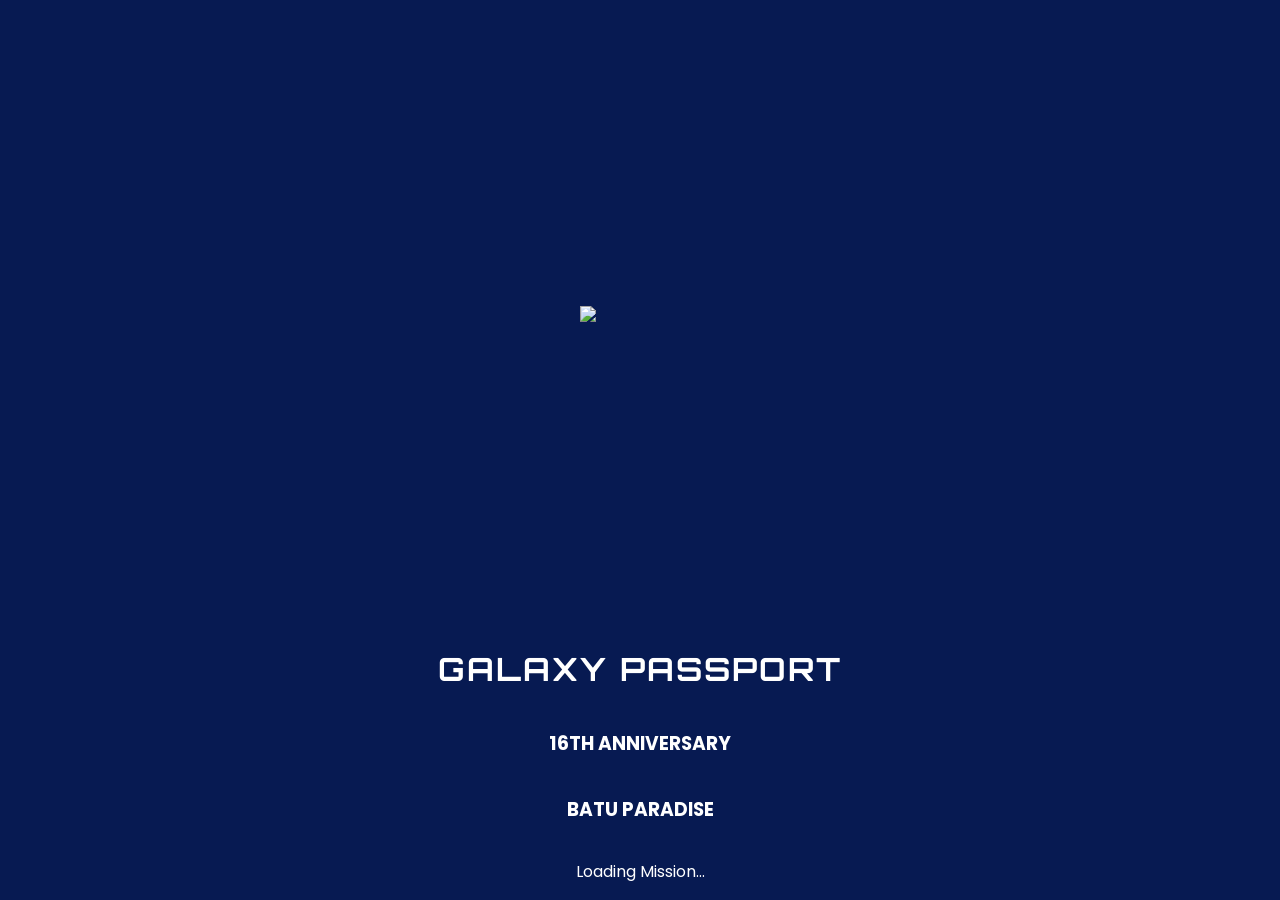
==== dashboard.html @ 88fe915d "Initial Galaxy Passport Upload" ====
```html
<!DOCTYPE html>
<html>

<head>

<meta charset="UTF-8">
<meta name="viewport"
content="width=device-width, initial-scale=1">

<title>Dashboard</title>

<link rel="stylesheet"
href="css/style.css">

<script src="js/config.js"></script>

</head>

<body>

<br>

<img src="images/logo.png"
class="logo">

<h3 class="title">
GALAXY PASSPORT
</h3>

<div class="container">

<h2 class="title">
Halo <span id="petugas"></span> 🚀
</h2>

<div class="card">

<div class="stat-row">
Member :
<span id="member">0</span>
</div>

<hr>

<div class="stat-row">
⭐⭐⭐⭐⭐⭐⭐⭐ :
<span id="stamp8">0</span>
</div>

<div class="stat-row">
⭐⭐⭐⭐⭐⭐⭐⚪ :
<span id="stamp7">0</span>
</div>

<div class="stat-row">
⭐⭐⭐⭐⭐⭐⚪⚪ :
<span id="stamp6">0</span>
</div>

<div class="stat-row">
⭐⭐⭐⭐⭐⚪⚪⚪ :
<span id="stamp5">0</span>
</div>

<div class="stat-row">
⭐⭐⭐⭐⚪⚪⚪⚪ :
<span id="stamp4">0</span>
</div>

<div class="stat-row">
⭐⭐⭐⚪⚪⚪⚪⚪ :
<span id="stamp3">0</span>
</div>

<div class="stat-row">
⭐⭐⚪⚪⚪⚪⚪⚪ :
<span id="stamp2">0</span>
</div>

<div class="stat-row">
⭐⚪⚪⚪⚪⚪⚪⚪ :
<span id="stamp1">0</span>
</div>

<div class="stat-row">
⚪⚪⚪⚪⚪⚪⚪⚪ :
<span id="stamp0">0</span>
</div>

<hr>

<div class="stat-row">
Belum Lengkap :
<span id="belum">0</span>
</div>

</div>

<br>

<div class="dashboard-grid">

<div class="dashboard-card"
onclick="location='register.html'">

👤<br><br>
PENDAFTARAN

</div>

<div class="dashboard-card"
onclick="location='stamp.html'">

⭐<br><br>
STAMP NORMAL

</div>

<div class="dashboard-card"
onclick="location='cheating.html'">

🎮<br><br>
CHEATING DAY

</div>

<div class="dashboard-card"
onclick="location='report.html'">

🎁<br><br>
REPORT

</div>

</div>

<br>

<button class="btn-red"
onclick="logout()">

LOGOUT

</button>

</div>

<script>

if(!localStorage.getItem("username")){
    location="index.html";
}

document.getElementById("petugas").innerHTML =
localStorage.getItem("username");

function logout(){

    localStorage.removeItem("username");

    location="index.html";

}

fetch(
    API_URL +
    "?action=stats"
)

.then(r=>r.json())

.then(data=>{

    member.innerHTML = data.member;

    stamp8.innerHTML = data.stamp8;
    stamp7.innerHTML = data.stamp7;
    stamp6.innerHTML = data.stamp6;
    stamp5.innerHTML = data.stamp5;
    stamp4.innerHTML = data.stamp4;
    stamp3.innerHTML = data.stamp3;
    stamp2.innerHTML = data.stamp2;
    stamp1.innerHTML = data.stamp1;
    stamp0.innerHTML = data.stamp0;

    belum.innerHTML = data.belum;

});

</script>

</body>

</html>
```
---- css/style.css ----
@import url('https://fonts.googleapis.com/css2?family=Orbitron:wght@500;700&family=Poppins:wght@300;400;500;600&display=swap');

body{
    margin:0;
    padding:0;
    min-height:100vh;
    font-family:'Poppins',sans-serif;
    color:white;
    background:
    radial-gradient(circle at top left,#284b9b 0%,#071a52 50%),
    linear-gradient(135deg,#071a52,#102c65,#0d1635);
    background-attachment:fixed;
}

body:before{
    content:"";
    position:fixed;
    width:100%;
    height:100%;
    background-image:
    radial-gradient(white 1px,transparent 1px);
    background-size:35px 35px;
    opacity:0.15;
    pointer-events:none;
}

.title{
    font-family:'Orbitron',sans-serif;
    text-align:center;
    letter-spacing:2px;
}

.subtitle{
    text-align:center;
}

.logo{
    width:120px;
    display:block;
    margin:auto;
}

.container{
    width:92%;
    max-width:500px;
    margin:auto;
}

.card{
    background:rgba(255,255,255,0.1);
    backdrop-filter:blur(15px);
    border-radius:25px;
    padding:25px;
    box-shadow:0 0 30px rgba(255,255,255,0.1);
}

input{
    width:100%;
    padding:15px;
    margin-bottom:15px;
    border:none;
    border-radius:15px;
    box-sizing:border-box;
    font-size:16px;
}

button{
    width:100%;
    padding:15px;
    border:none;
    border-radius:15px;
    font-weight:bold;
    cursor:pointer;
    transition:0.3s;
}

button:hover{
    transform:scale(1.03);
}

.btn-red{
    background:#e53935;
    color:white;
}

.btn-blue{
    background:#1976d2;
    color:white;
}

.dashboard-grid{
    display:grid;
    grid-template-columns:1fr 1fr;
    gap:15px;
}

.dashboard-card{
    background:rgba(255,255,255,0.12);
    padding:25px;
    border-radius:20px;
    text-align:center;
    font-size:18px;
    cursor:pointer;
    transition:0.3s;
}

.dashboard-card:hover{
    transform:translateY(-5px);
    box-shadow:0 0 25px rgba(255,255,255,0.2);
}

.stat-card{
    text-align:center;
    margin-bottom:15px;
}

.stat-number{
    font-size:35px;
    font-weight:bold;
}

.stars{
    font-size:32px;
    text-align:center;
    animation:pulse 2s infinite;
}

@keyframes pulse{

0%{
    transform:scale(1);
}

50%{
    transform:scale(1.05);
}

100%{
    transform:scale(1);
}

}

.splash{
    position:fixed;
    width:100%;
    height:100%;
    background:#071a52;
    display:flex;
    flex-direction:column;
    justify-content:center;
    align-items:center;
    z-index:999;
}

.hidden{
    display:none;
}

@media(max-width:600px){

.dashboard-grid{
    grid-template-columns:1fr;
}

}
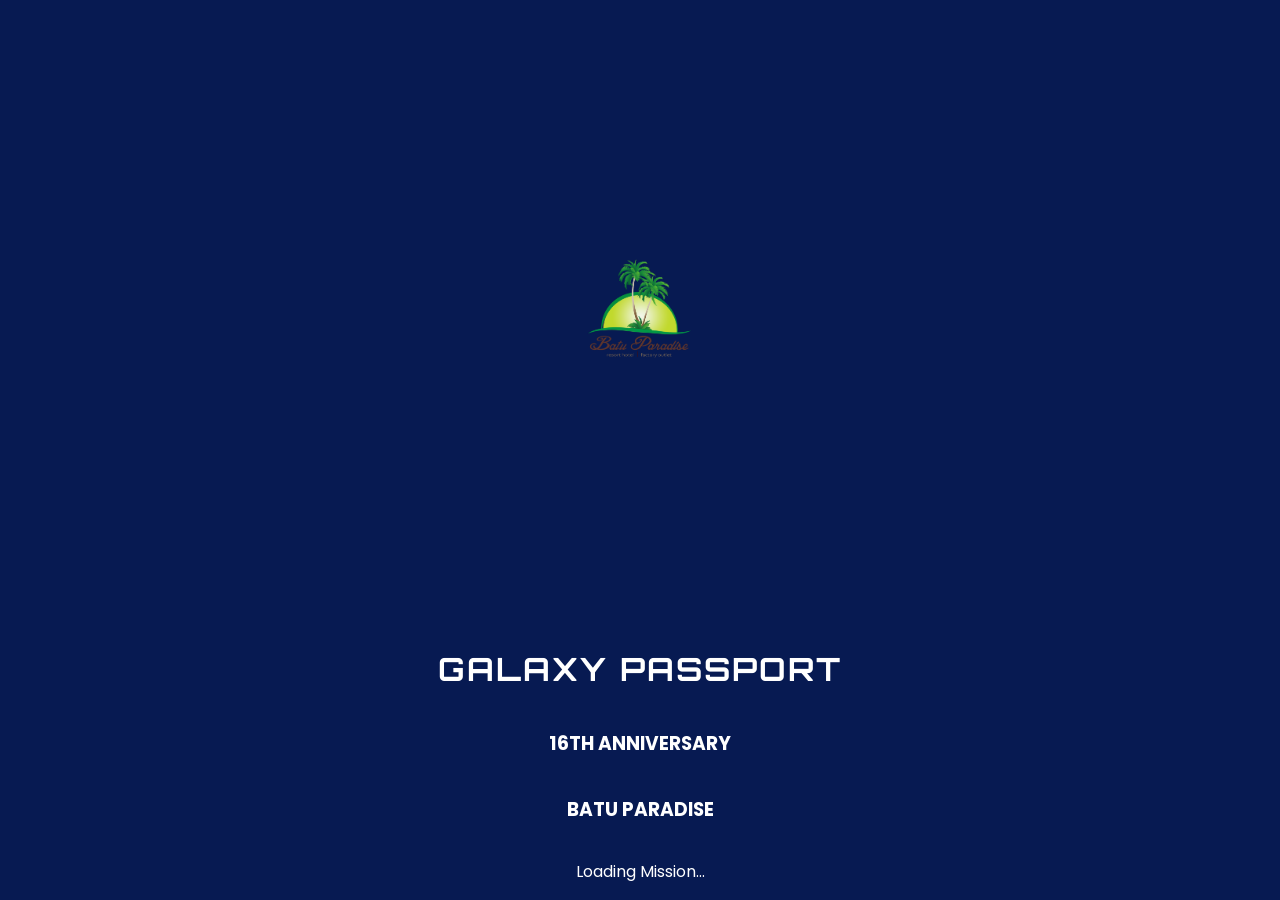
==== commit bc359064: "Update dashboard.html" ====
--- a/dashboard.html
+++ b/dashboard.html
@@ -1,4 +1,3 @@
-```html
 <!DOCTYPE html>
 <html>
 
@@ -13,7 +12,54 @@
 <link rel="stylesheet"
 href="css/style.css">
 
-<script src="js/config.js"></script>
+<style>
+
+.grid{
+    display:grid;
+    grid-template-columns:1fr 1fr;
+    gap:15px;
+}
+
+.dashboard-card{
+    background:rgba(255,255,255,0.08);
+    border-radius:20px;
+    padding:30px 15px;
+    text-align:center;
+    color:white;
+    font-size:20px;
+    cursor:pointer;
+    border:1px solid rgba(255,255,255,0.1);
+    transition:0.3s;
+}
+
+.dashboard-card:hover{
+    transform:scale(1.03);
+}
+
+.stat{
+    text-align:left;
+    line-height:30px;
+}
+
+.big{
+    font-size:30px;
+    font-weight:bold;
+}
+
+.line{
+    border-top:1px solid rgba(255,255,255,0.3);
+    margin:15px 0;
+}
+
+@media(max-width:600px){
+
+    .grid{
+        grid-template-columns:1fr;
+    }
+
+}
+
+</style>
 
 </head>
 
@@ -34,163 +80,237 @@
 Halo <span id="petugas"></span> 🚀
 </h2>
 
-<div class="card">
-
-<div class="stat-row">
+<div class="grid">
+
+<div class="dashboard-card"
+onclick="location='register.html'">
+
+👤
+
+<br><br>
+
+PENDAFTARAN
+
+</div>
+
+<div class="dashboard-card"
+onclick="location='stamp.html'">
+
+⭐
+
+<br><br>
+
+STAMP NORMAL
+
+</div>
+
+<div class="dashboard-card"
+onclick="location='cheating.html'">
+
+🎮
+
+<br><br>
+
+CHEATING DAY
+
+</div>
+
+<div class="dashboard-card"
+onclick="location='report.html'">
+
+🎟
+
+<br><br>
+
+REPORT
+
+</div>
+
+</div>
+
+<br>
+
+<button class="btn-red"
+onclick="logout()">
+
+LOGOUT
+
+</button>
+
+<br><br>
+
+<div class="card stat">
+
+<div class="big">
+
 Member :
 <span id="member">0</span>
-</div>
-
-<hr>
-
-<div class="stat-row">
+
+</div>
+
+<div class="line"></div>
+
+<div>
+
 ⭐⭐⭐⭐⭐⭐⭐⭐ :
 <span id="stamp8">0</span>
-</div>
-
-<div class="stat-row">
+
+</div>
+
+<div>
+
 ⭐⭐⭐⭐⭐⭐⭐⚪ :
 <span id="stamp7">0</span>
-</div>
-
-<div class="stat-row">
+
+</div>
+
+<div>
+
 ⭐⭐⭐⭐⭐⭐⚪⚪ :
 <span id="stamp6">0</span>
-</div>
-
-<div class="stat-row">
+
+</div>
+
+<div>
+
 ⭐⭐⭐⭐⭐⚪⚪⚪ :
 <span id="stamp5">0</span>
-</div>
-
-<div class="stat-row">
+
+</div>
+
+<div>
+
 ⭐⭐⭐⭐⚪⚪⚪⚪ :
 <span id="stamp4">0</span>
-</div>
-
-<div class="stat-row">
+
+</div>
+
+<div>
+
 ⭐⭐⭐⚪⚪⚪⚪⚪ :
 <span id="stamp3">0</span>
-</div>
-
-<div class="stat-row">
+
+</div>
+
+<div>
+
 ⭐⭐⚪⚪⚪⚪⚪⚪ :
 <span id="stamp2">0</span>
-</div>
-
-<div class="stat-row">
+
+</div>
+
+<div>
+
 ⭐⚪⚪⚪⚪⚪⚪⚪ :
 <span id="stamp1">0</span>
-</div>
-
-<div class="stat-row">
-⚪⚪⚪⚪⚪⚪⚪⚪ :
-<span id="stamp0">0</span>
-</div>
-
-<hr>
-
-<div class="stat-row">
+
+</div>
+
+<div class="line"></div>
+
+<div class="big">
+
 Belum Lengkap :
 <span id="belum">0</span>
-</div>
-
-</div>
-
-<br>
-
-<div class="dashboard-grid">
-
-<div class="dashboard-card"
-onclick="location='register.html'">
-
-👤<br><br>
-PENDAFTARAN
-
-</div>
-
-<div class="dashboard-card"
-onclick="location='stamp.html'">
-
-⭐<br><br>
-STAMP NORMAL
-
-</div>
-
-<div class="dashboard-card"
-onclick="location='cheating.html'">
-
-🎮<br><br>
-CHEATING DAY
-
-</div>
-
-<div class="dashboard-card"
-onclick="location='report.html'">
-
-🎁<br><br>
-REPORT
-
-</div>
-
-</div>
-
-<br>
-
-<button class="btn-red"
-onclick="logout()">
-
-LOGOUT
-
-</button>
-
-</div>
+
+</div>
+
+</div>
+
+<br><br>
+
+</div>
+
+<script src="js/config.js"></script>
 
 <script>
 
 if(!localStorage.getItem("username")){
-    location="index.html";
-}
-
-document.getElementById("petugas").innerHTML =
-localStorage.getItem("username");
+
+    window.location="index.html";
+
+}
+
+document.getElementById(
+    "petugas"
+).innerHTML =
+localStorage.getItem(
+    "username"
+);
 
 function logout(){
 
-    localStorage.removeItem("username");
-
-    location="index.html";
+    localStorage.removeItem(
+        "username"
+    );
+
+    window.location =
+    "index.html";
 
 }
 
 fetch(
     API_URL +
-    "?action=stats"
+    "?action=dashboard"
 )
 
 .then(r=>r.json())
 
 .then(data=>{
 
-    member.innerHTML = data.member;
-
-    stamp8.innerHTML = data.stamp8;
-    stamp7.innerHTML = data.stamp7;
-    stamp6.innerHTML = data.stamp6;
-    stamp5.innerHTML = data.stamp5;
-    stamp4.innerHTML = data.stamp4;
-    stamp3.innerHTML = data.stamp3;
-    stamp2.innerHTML = data.stamp2;
-    stamp1.innerHTML = data.stamp1;
-    stamp0.innerHTML = data.stamp0;
-
-    belum.innerHTML = data.belum;
+    document.getElementById(
+        "member"
+    ).innerHTML =
+    data.member;
+
+    document.getElementById(
+        "stamp8"
+    ).innerHTML =
+    data.stamp8;
+
+    document.getElementById(
+        "stamp7"
+    ).innerHTML =
+    data.stamp7;
+
+    document.getElementById(
+        "stamp6"
+    ).innerHTML =
+    data.stamp6;
+
+    document.getElementById(
+        "stamp5"
+    ).innerHTML =
+    data.stamp5;
+
+    document.getElementById(
+        "stamp4"
+    ).innerHTML =
+    data.stamp4;
+
+    document.getElementById(
+        "stamp3"
+    ).innerHTML =
+    data.stamp3;
+
+    document.getElementById(
+        "stamp2"
+    ).innerHTML =
+    data.stamp2;
+
+    document.getElementById(
+        "stamp1"
+    ).innerHTML =
+    data.stamp1;
+
+    document.getElementById(
+        "belum"
+    ).innerHTML =
+    data.belum;
 
 });
 
 </script>
 
 </body>
-
 </html>
-```
